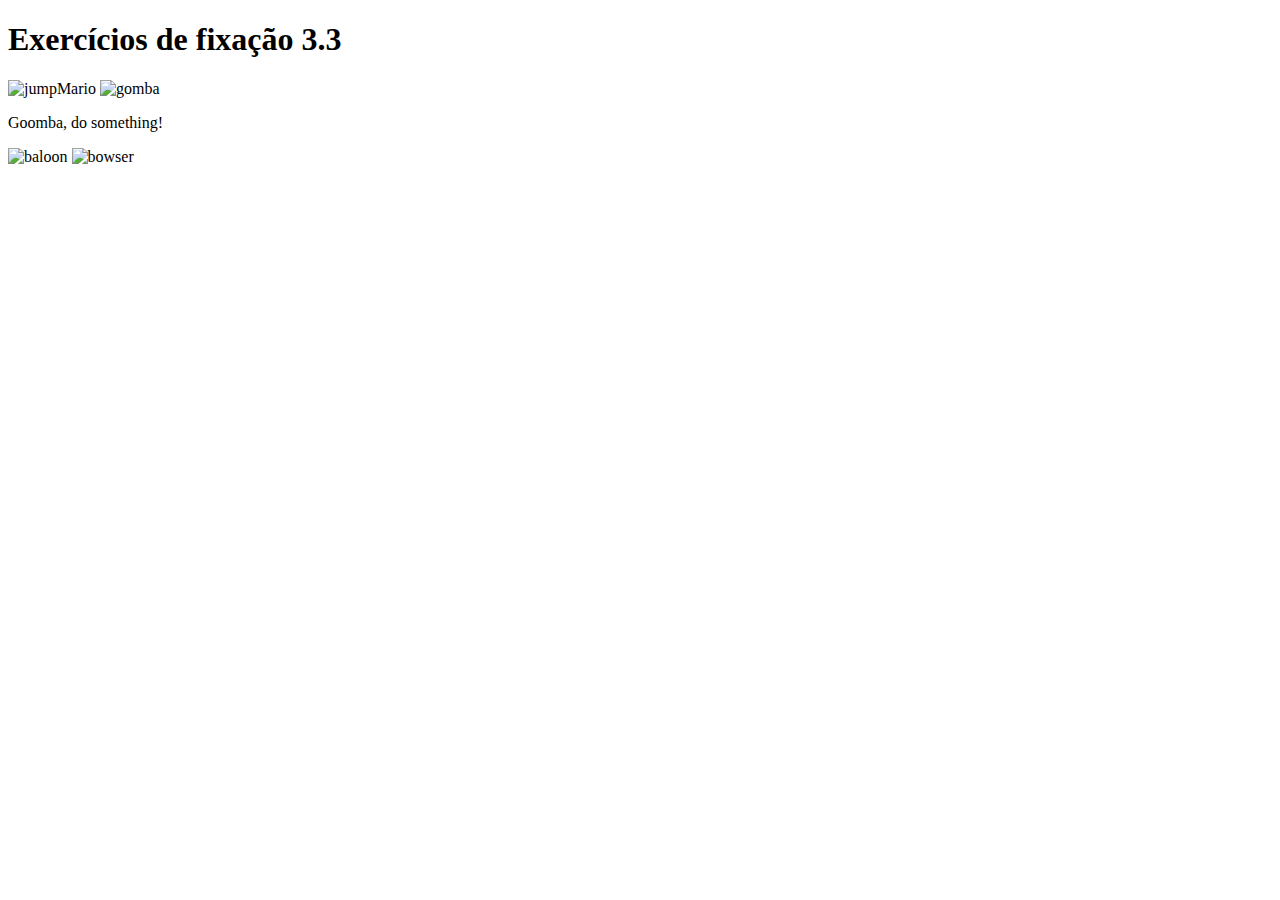
==== Fundamentos/bloco-3/dia-3/index2.html @ c702ad03 "Adiciona no bloc-3 o dia-3 do exercicio" ====
<!DOCTYPE html>
<html lang="pt-br">
  <head>
    <meta charset="UTF-8">
    <title>Posicionamento de elementos</title>
    <link rel="stylesheet" href="" />
  </head>
  <body>
    <h1>Exercícios de fixação 3.3</h1>
    <img src="https://bit.ly/39HLUyi" alt="jumpMario" class="super-mario" />
    <img src="https://bit.ly/3arGfMc" alt="gomba" class="goomba" />
    <p class="word">
      Goomba, do something!
    </p>
    <img src="https://bit.ly/3tmxgED" alt="baloon" class="baloon" />
    <img src="https://bit.ly/2MV2bY0" alt="bowser" class="bowser" />

    <!-- Exercícios:
- Posicione o Mário acima do Goomba.
- Posicione a tag p para que fique dentro do balão de fala.
- Posicione o balão para que se torne uma fala de Bowser.
- Posicione os elementos para que tenham alguma distância entre si.
  -->
  </body>
</html>
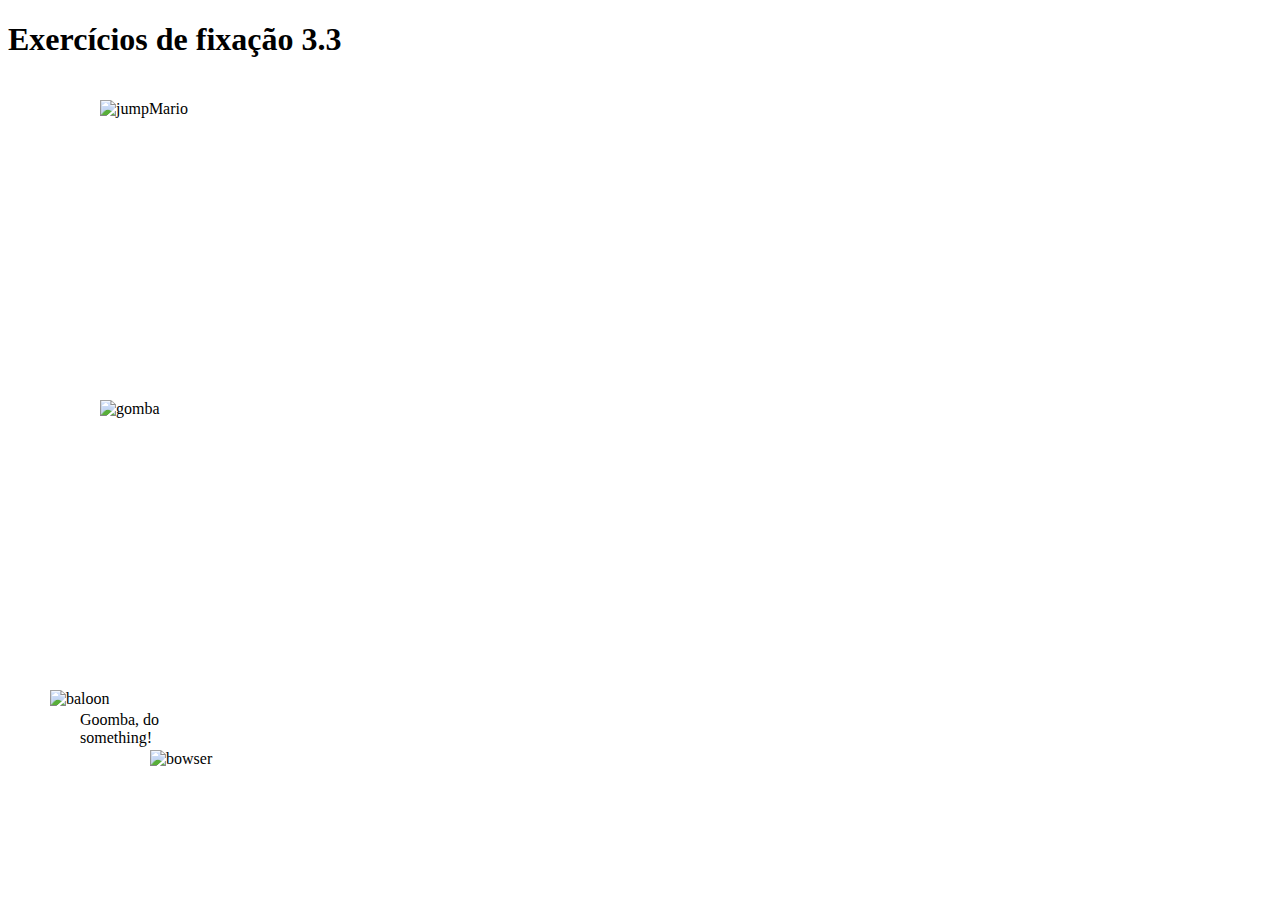
==== commit bb750b36: "adiciona o exercicio do bloco 3 dia 3" ====
--- a/Fundamentos/bloco-3/dia-3/index2.html
+++ b/Fundamentos/bloco-3/dia-3/index2.html
@@ -3,20 +3,20 @@
   <head>
     <meta charset="UTF-8">
     <title>Posicionamento de elementos</title>
-    <link rel="stylesheet" href="" />
+    <link rel="stylesheet" href="style2.css" />
   </head>
   <body>
     <h1>Exercícios de fixação 3.3</h1>
-    <img src="https://bit.ly/39HLUyi" alt="jumpMario" class="super-mario" />
+    <img src="https://bit.ly/39HLUyi" alt="jumpMario" class="super-mario"/>
     <img src="https://bit.ly/3arGfMc" alt="gomba" class="goomba" />
     <p class="word">
       Goomba, do something!
     </p>
     <img src="https://bit.ly/3tmxgED" alt="baloon" class="baloon" />
-    <img src="https://bit.ly/2MV2bY0" alt="bowser" class="bowser" />
+    <img src="https://bit.ly/2MV2bY0" alt="bowser" class="bowser" /> 
 
     <!-- Exercícios:
-- Posicione o Mário acima do Goomba.
+- Posicione o Mário acima do Goomba. Ok
 - Posicione a tag p para que fique dentro do balão de fala.
 - Posicione o balão para que se torne uma fala de Bowser.
 - Posicione os elementos para que tenham alguma distância entre si.
--- a/Fundamentos/bloco-3/dia-3/style2.css
+++ b/Fundamentos/bloco-3/dia-3/style2.css
@@ -0,0 +1,38 @@
+.super-mario{
+  width: 200px;
+  position: absolute;
+  left: 100px;
+  top: 100px;
+}
+
+.goomba{
+  width: 200px;
+  position: absolute;
+  top: 400px;
+  left: 100px;
+}
+
+.word{
+  position:absolute;
+  width: 100px;
+  left: 80px;
+  top: 695px;
+  z-index: 2;
+
+}
+
+.baloon{
+  width: 150px;
+  position:absolute;
+  left: 50px;
+  top: 690px;
+  z-index: 1;
+}
+
+.bowser{
+  width: 200px;
+  position:absolute;
+  left: 150px;;
+  top: 750px;
+
+}